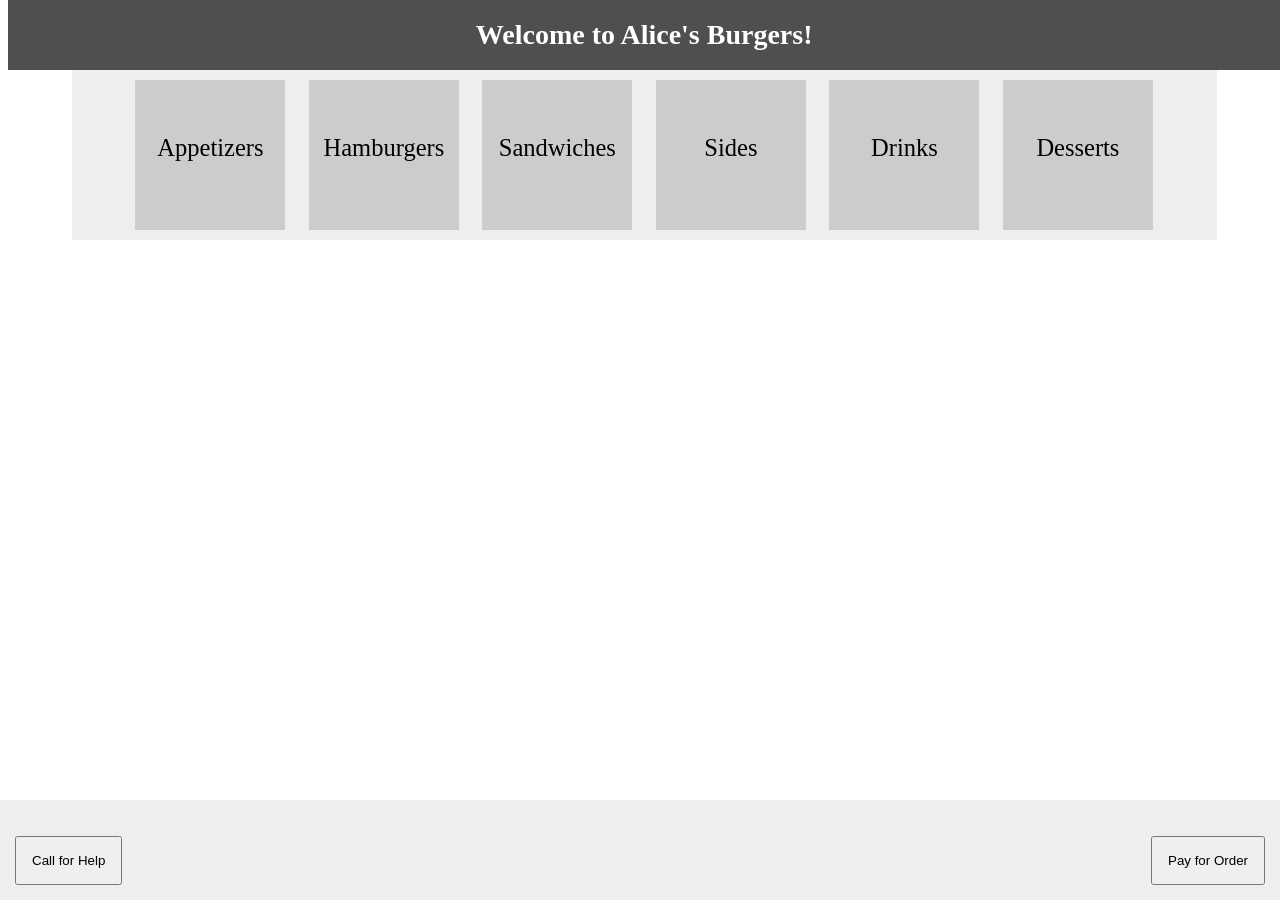
==== index.html @ b1ffc672 "Style changes -Made distance between items bigger -Made top menu bars the same colour -Fixed margins" ====
<!DOCTYPE html>
<html>
<head>
	<title>Alice's Burgers</title>
	<link rel="stylesheet" type="text/css" href="index.css">
</head>
<body>
	<div id="header-dock">
		<div class="brickRedBackground" id="title-holder">
			<h1 id="title-main">Welcome to Alice's Burgers!</h1>
		</div>
	</div>

	<div id="main-menu-grid-container">

	<a href="menu.html?menu=Appetizers" class="grid-link">
		<span class="grid-item">
			<p>Appetizers</p>
		</span>
	</a>
	<a href="menu.html?menu=Hamburgers" class="grid-link">
		<span class="grid-item">
			<p>Hamburgers</p>
		</span>
	</a>
	<a href="menu.html?menu=Sandwiches" class="grid-link">
		<span class="grid-item">
			<p>Sandwiches</p>
		</span>
	</a>
	<a href="menu.html?menu=Sides" class="grid-link">
		<span class="grid-item">
			<p>Sides</p>
		</span>
	</a>
	<a href="menu.html?menu=Drinks" class="grid-link">
		<span class="grid-item">
			<p>Drinks</p>
		</span>
	</a>
	<a href="menu.html?menu=Desserts" class="grid-link">
		<span class="grid-item">
			<p>Desserts</p>
		</span>
	</a>
		
	</div>
	<div id="button-dock">
		<button id="button-call-for-help">Call for Help</button>
		<button id="button-pay-for-order">Pay for Order</button>
	</div>
</body>
</html>
---- index.css ----
/*============================================
index.css
General styles for main menu grid welcome
screen
============================================*/

/*--------------------------------------------
General Styles
--------------------------------------------*/

html, body {

	/* 99.7% prevents a random ass horizontal scrollbar.*/
	width: 99.7%;
	margin-top: 0px;
	margin-bottom: 0px;
	font-size: 14px;

	align-items: center;
}

/*--------------------------------------------
Main menu grid square styles
--------------------------------------------*/

#main-menu-grid-container {
	width: 90%;
	height: 100%;
	background-color: #eeeeee;
	flex-wrap: wrap;
	text-align: center;
	margin: auto;
}

.grid-link {
	text-decoration: none;
	color: black;
}
.grid-item {
	display: inline-block;
	height: 150px;
	width: 150px;
	background-color: #cccccc;
	margin: 10px;
	font-size: 175%;
	text-align: center;
	vertical-align: middle;
}

.grid-item > p {
	padding-top: 30px;
}

/*--------------------------------------------
Top/Header Dock
--------------------------------------------*/

#header-dock {
	width: 100%;
	height: 10%;
	position: sticky;
}

#title-holder {
	text-align: center;
	display: flex;
	align-items: center;
	justify-content: center;
	height: 100%;
}

.brickRedBackground {
	background-color: #4F4F4F;
	color: #FFFFFF;
}

/*--------------------------------------------
Bottom/Footer Dock
--------------------------------------------*/

#button-dock {
	width: 100%;
	height: 100px;
	background-color: #eeeeee;
	position: fixed;
	margin: auto;
	bottom: 0;
	left: 0;
}

#button-call-for-help {
	position: absolute;
	left: 0;
	bottom: 0;
	padding: 15px;
	margin: 15px;
}
#button-pay-for-order {
	position: absolute;
	right: 0;
	bottom: 0;
	padding: 15px;
	margin: 15px;
}
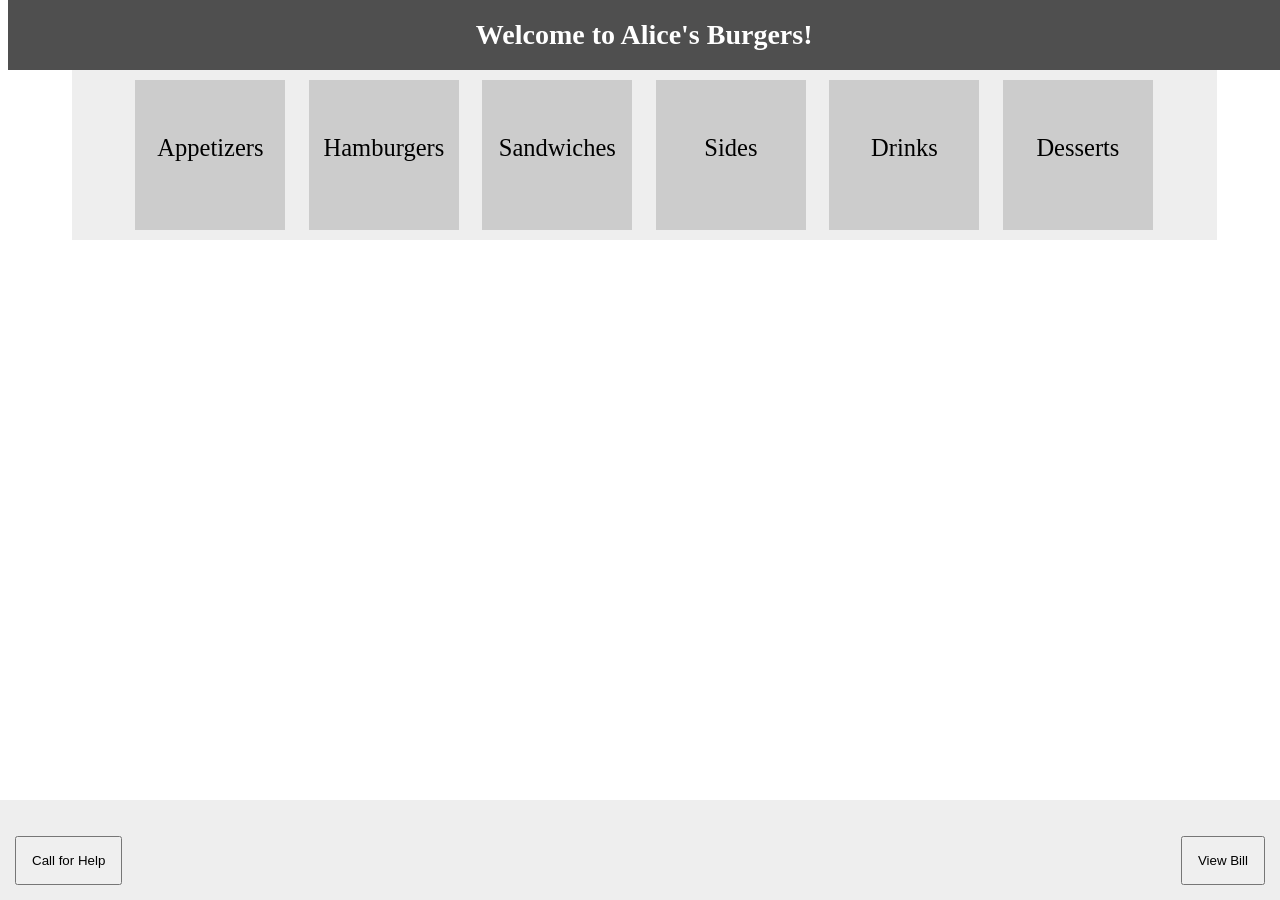
==== commit 51f76076: "Bill will generate draggable items, index bill button links properly." ====
--- a/index.html
+++ b/index.html
@@ -3,8 +3,30 @@
 <head>
 	<title>Alice's Burgers</title>
 	<link rel="stylesheet" type="text/css" href="index.css">
+	<script src="jquery-3.2.1.min.js"></script>
+	<script src="index.js"></script>
 </head>
 <body>
+	<!-- Modal that pops up when an order gets placed
+		Needs some information that it shows? And a way to display when its placed and switched-->
+	<div id="submit-order-popup" class="modal">
+		<div class="modal-display">
+			<span class="close" onclick="closeModal()">&times;</span>
+			<p>Your Order Has Been Placed</p>
+			<p>	
+				Your order should arrive in 25-35minutes, and earlier for any appetizers <br />
+				<br />
+				Once you are ready to pay, hit the View Bill button, and split up the bill as you so choose, 
+				and we'll handle the rest. <br />
+				<br />
+				If you have any problems or concerns with your order, or any issues in general press the 
+				"Call for Help" button in the top right, and someone will be with you shortly. <br />
+				<br />
+				Thank you for choosing Alice's Burgers<br />	
+			</p>
+		</div>
+	</div>
+	
 	<div id="header-dock">
 		<div class="brickRedBackground" id="title-holder">
 			<h1 id="title-main">Welcome to Alice's Burgers!</h1>
@@ -47,7 +69,7 @@
 	</div>
 	<div id="button-dock">
 		<button id="button-call-for-help">Call for Help</button>
-		<button id="button-pay-for-order">Pay for Order</button>
+		<a href="payment.html"><button id="button-pay-for-order">View Bill</button></a>
 	</div>
 </body>
 </html>
--- a/index.css
+++ b/index.css
@@ -9,7 +9,6 @@
 --------------------------------------------*/
 
 html, body {
-
 	/* 99.7% prevents a random ass horizontal scrollbar.*/
 	width: 99.7%;
 	margin-top: 0px;
@@ -101,4 +100,42 @@
 	bottom: 0;
 	padding: 15px;
 	margin: 15px;
+}
+
+/* Modal stuff*/
+.modal {
+	z-index: 1; 
+    left: 0;
+    top: 0;
+    display: none;
+    position: fixed; 
+    width: 100%; 
+	height: 100%; 
+	background-color: rgb(0,0,0); 
+    background-color: rgba(0,0,0,0.4);
+	overflow: auto;
+
+}
+
+.modal-display {
+	margin: 5% auto;
+    padding: 20px;
+    background-color: #fefefe;
+    border: 1px solid #888;
+	width: 40%;
+	height: 30%;
+}
+
+.close {
+    color: #aaa;
+    float: right;
+    font-size: 30px;
+    font-weight: bold;
+}
+
+.close:hover,
+.close:focus {
+    color: black;
+    text-decoration: none;
+    cursor: pointer;
 }
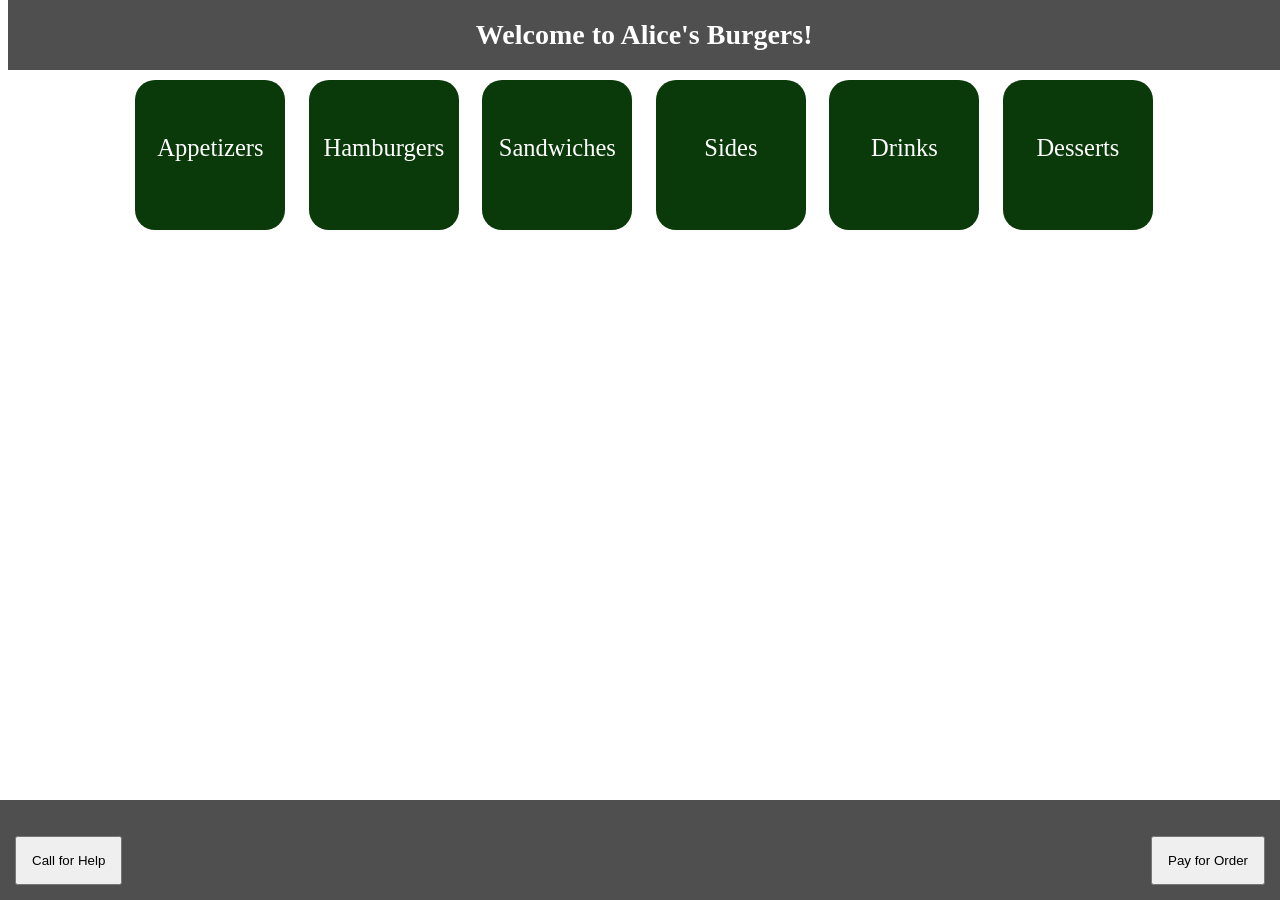
==== commit bbba548d: "min-width and styling for index" ====
--- a/index.html
+++ b/index.html
@@ -33,43 +33,43 @@
 		</div>
 	</div>
 
-	<div id="main-menu-grid-container">
+	<div id="main-menu-grid-container" class="roundedBorder">
 
 	<a href="menu.html?menu=Appetizers" class="grid-link">
-		<span class="grid-item">
+		<span class="grid-item roundedBorder darkGreenBackground">
 			<p>Appetizers</p>
 		</span>
 	</a>
 	<a href="menu.html?menu=Hamburgers" class="grid-link">
-		<span class="grid-item">
+		<span class="grid-item roundedBorder darkGreenBackground">
 			<p>Hamburgers</p>
 		</span>
 	</a>
 	<a href="menu.html?menu=Sandwiches" class="grid-link">
-		<span class="grid-item">
+		<span class="grid-item roundedBorder darkGreenBackground">
 			<p>Sandwiches</p>
 		</span>
 	</a>
 	<a href="menu.html?menu=Sides" class="grid-link">
-		<span class="grid-item">
+		<span class="grid-item roundedBorder darkGreenBackground">
 			<p>Sides</p>
 		</span>
 	</a>
 	<a href="menu.html?menu=Drinks" class="grid-link">
-		<span class="grid-item">
+		<span class="grid-item roundedBorder darkGreenBackground">
 			<p>Drinks</p>
 		</span>
 	</a>
 	<a href="menu.html?menu=Desserts" class="grid-link">
-		<span class="grid-item">
+		<span class="grid-item roundedBorder darkGreenBackground">
 			<p>Desserts</p>
 		</span>
 	</a>
 		
 	</div>
-	<div id="button-dock">
+	<div id="button-dock" class="brickRedBackground">
 		<button id="button-call-for-help">Call for Help</button>
-		<a href="payment.html"><button id="button-pay-for-order">View Bill</button></a>
+		<button id="button-pay-for-order">Pay for Order</button>
 	</div>
 </body>
 </html>
--- a/index.css
+++ b/index.css
@@ -16,6 +16,7 @@
 	font-size: 14px;
 
 	align-items: center;
+	min-width: 900px;
 }
 
 /*--------------------------------------------
@@ -25,7 +26,7 @@
 #main-menu-grid-container {
 	width: 90%;
 	height: 100%;
-	background-color: #eeeeee;
+	/*background-color: #eeeeee;*/
 	flex-wrap: wrap;
 	text-align: center;
 	margin: auto;
@@ -73,6 +74,20 @@
 	color: #FFFFFF;
 }
 
+.darkGreenBackground {
+	background-color: #0A390A;
+	color: #FFFFFF;
+}
+
+.darkGreenBackground:hover {
+	background-color: #0A393A;
+	box-shadow: 5px 5px 5px 5px #333333;
+}
+
+.roundedBorder {
+	border-radius: 20px;	
+}
+
 /*--------------------------------------------
 Bottom/Footer Dock
 --------------------------------------------*/
@@ -80,7 +95,6 @@
 #button-dock {
 	width: 100%;
 	height: 100px;
-	background-color: #eeeeee;
 	position: fixed;
 	margin: auto;
 	bottom: 0;
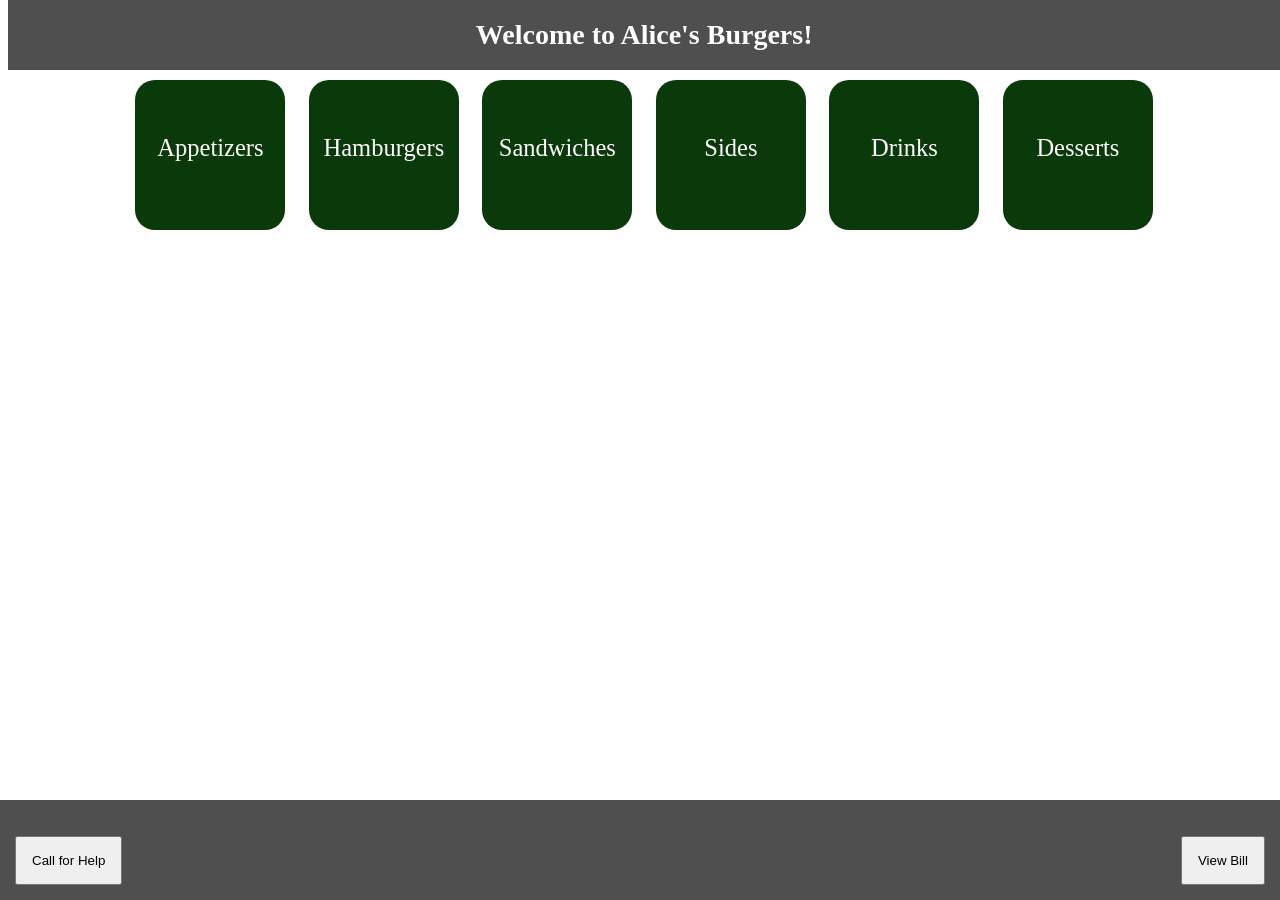
==== commit 19bbcd56: "Merge branch 'master' into bill-create-on-load" ====
--- a/index.html
+++ b/index.html
@@ -12,21 +12,19 @@
 	<div id="submit-order-popup" class="modal">
 		<div class="modal-display">
 			<span class="close" onclick="closeModal()">&times;</span>
-			<p>Your Order Has Been Placed</p>
-			<p>	
-				Your order should arrive in 25-35minutes, and earlier for any appetizers <br />
-				<br />
-				Once you are ready to pay, hit the View Bill button, and split up the bill as you so choose, 
-				and we'll handle the rest. <br />
-				<br />
-				If you have any problems or concerns with your order, or any issues in general press the 
-				"Call for Help" button in the top right, and someone will be with you shortly. <br />
-				<br />
-				Thank you for choosing Alice's Burgers<br />	
+			<p id="modal-text">Your Order Has Been Placed and will arrive in 25-30minutes.</p>	
 			</p>
 		</div>
 	</div>
 	
+	<div id="help-req-popup" class="modal">
+		<div class="modal-display">
+			<span class="close" onclick="closeModal()">&times;</span>
+			<p id="modal-text">Help Requested. Someone will be with you shortly.</p>	
+			</p>
+		</div>
+	</div>
+
 	<div id="header-dock">
 		<div class="brickRedBackground" id="title-holder">
 			<h1 id="title-main">Welcome to Alice's Burgers!</h1>
@@ -67,9 +65,10 @@
 	</a>
 		
 	</div>
+
 	<div id="button-dock" class="brickRedBackground">
-		<button id="button-call-for-help">Call for Help</button>
-		<button id="button-pay-for-order">Pay for Order</button>
+		<button id="button-call-for-help" onclick="callForHelp()">Call for Help</button>
+		<button id="button-pay-for-order" onclick="payForOrderScreen()">View Bill</button>
 	</div>
 </body>
 </html>
--- a/index.css
+++ b/index.css
@@ -136,8 +136,8 @@
     padding: 20px;
     background-color: #fefefe;
     border: 1px solid #888;
-	width: 40%;
-	height: 30%;
+	width: 30%;
+	height: 10%;
 }
 
 .close {
@@ -152,4 +152,9 @@
     color: black;
     text-decoration: none;
     cursor: pointer;
+}
+
+#modal-text {
+	font-size: 15px;
+	font-weight: bold;
 }
